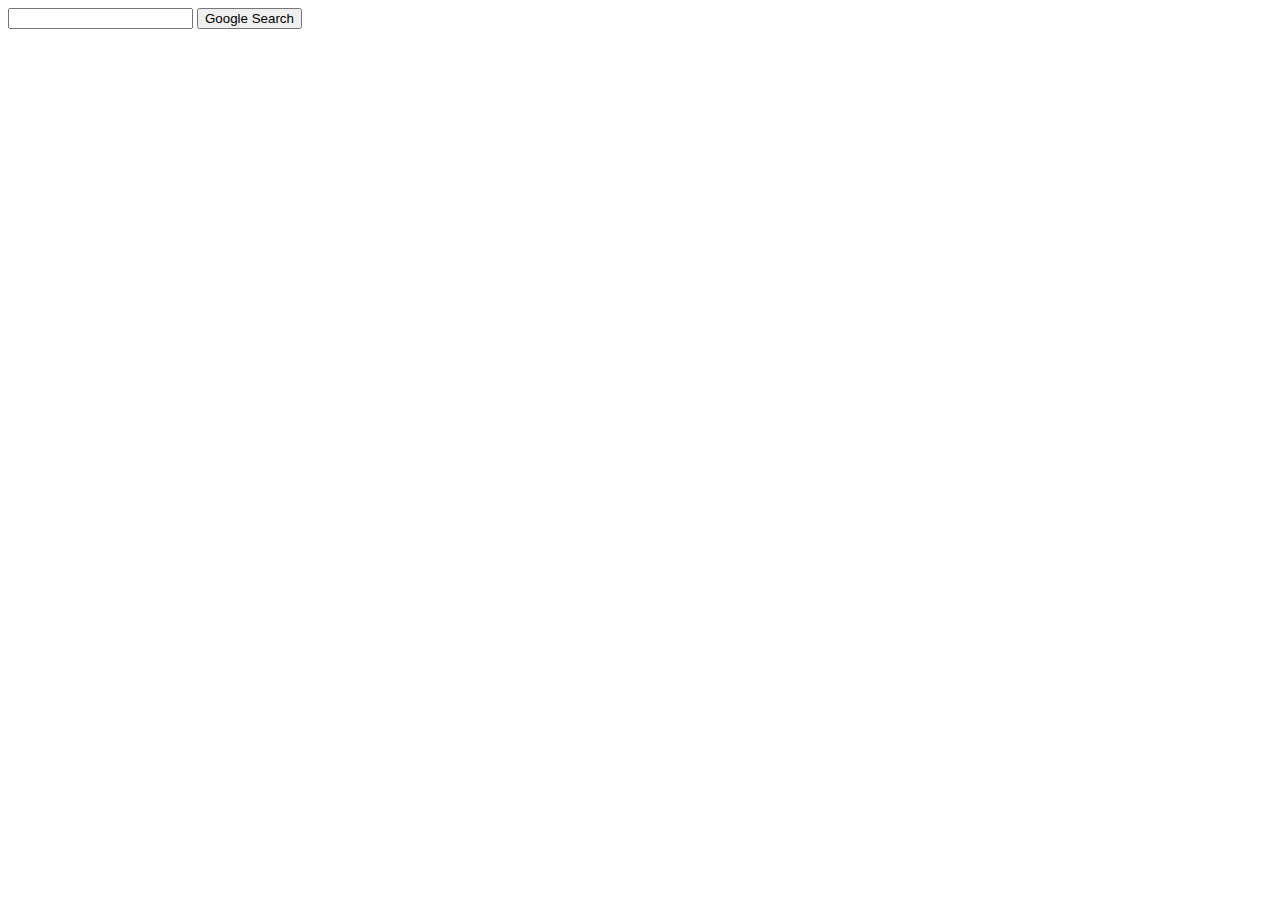
==== index.html @ 224786e8 "first commit" ====
<!DOCTYPE html>
<html lang="en">
    <head>
        <title>Search</title>
    </head>
    <body>
        <form action="https://www.google.com/search">
            <input type="text" name="q">
            <input type="submit" value="Google Search">
        </form>
    </body>
</html>
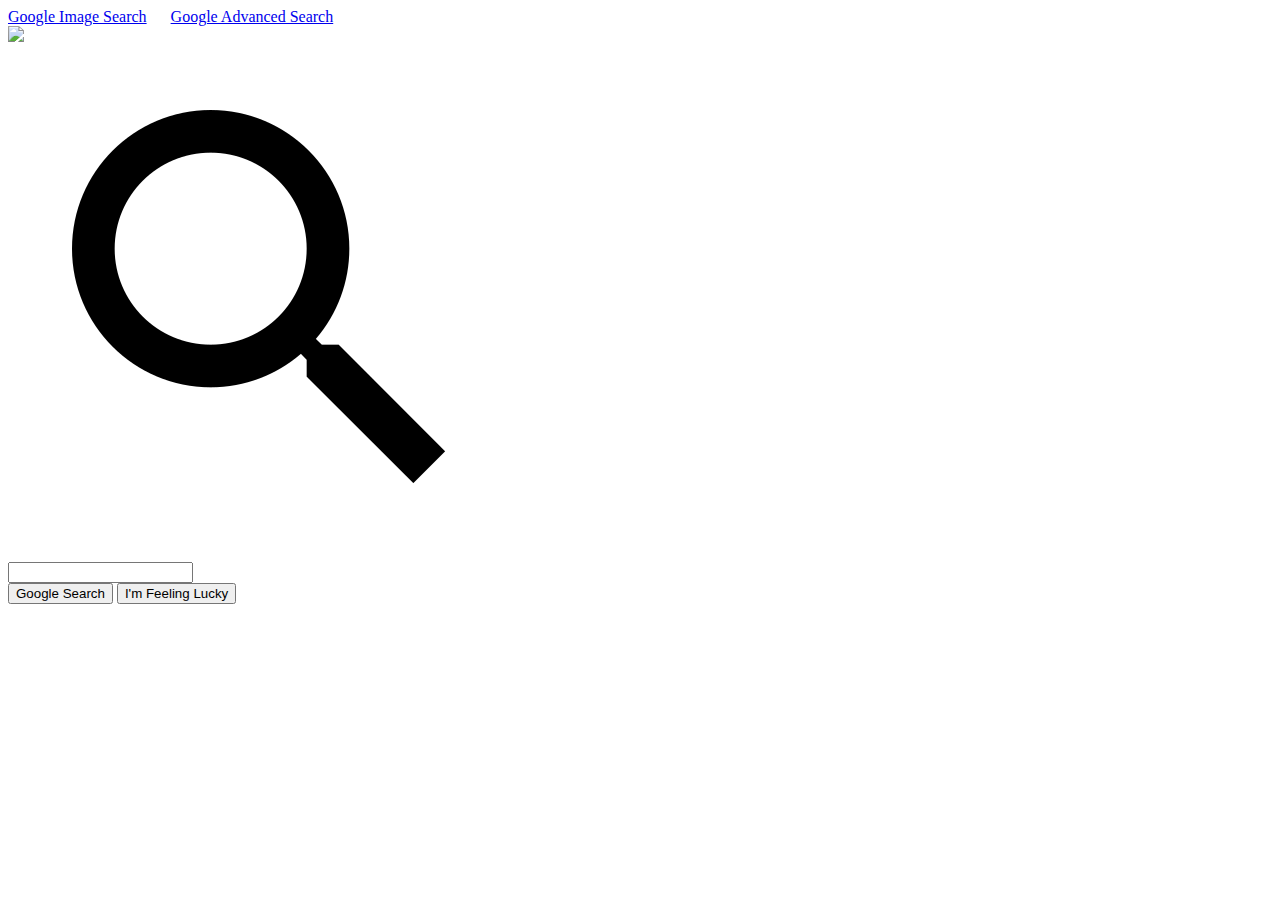
==== commit 2ad115fd: "Add first page elements" ====
--- a/index.html
+++ b/index.html
@@ -1,12 +1,33 @@
 <!DOCTYPE html>
 <html lang="en">
     <head>
-        <title>Search</title>
-    </head>
+        <title>My Search Page</title>
+    </head>    
     <body>
-        <form action="https://www.google.com/search">
-            <input type="text" name="q">
-            <input type="submit" value="Google Search">
-        </form>
+        <header>
+            <div class="search-options">
+                <a href="./images.html">Google Image Search</a>
+                <a style="margin-left: 20px" href="./advanced.html">Google Advanced Search</a>
+            </div>            
+        </header>
+        <div class="logo">
+            <img class="google-logo" src="https://www.google.com/images/branding/googlelogo/2x/googlelogo_color_272x92dp.png">
+        </div>
+        <div class="search-panel">
+                <form action="https://www.google.com/search">
+                    <div class="search-box">
+                        <div class="search-icon">
+                            <img src="./img/magnifying_glass.svg.png" alt="search">
+                        </div>
+                        <div class="input-box">
+                            <input class="text-box" type="text" name="q" aria-label="Search">
+                        </div>
+                    </div>
+                    <div class="search-button">
+                        <input class="btn" type="submit" value="Google Search">
+                        <input class="btn" type="submit" name="btnI" value="I'm Feeling Lucky">
+                    </div>
+                </form>
+        </div>
     </body>
 </html>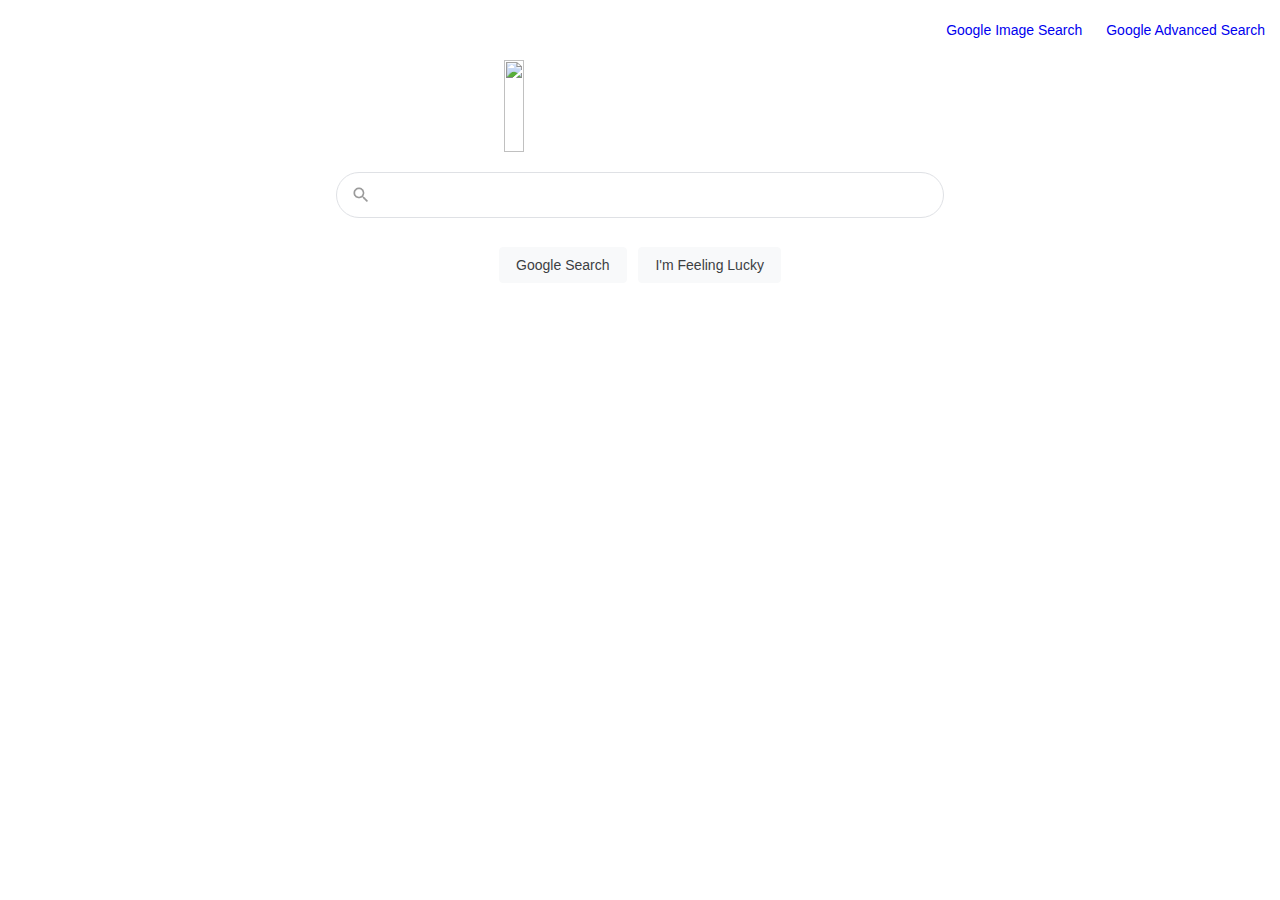
==== commit b434dba5: "Add style sheet" ====
--- a/index.html
+++ b/index.html
@@ -2,6 +2,7 @@
 <html lang="en">
     <head>
         <title>My Search Page</title>
+        <link rel="stylesheet" href="styles.css">
     </head>    
     <body>
         <header>
--- a/styles.css
+++ b/styles.css
@@ -0,0 +1,113 @@
+body {
+    font-family: arial,sans-serif;
+    font-size: 14px;
+    margin: 0;
+    min-width: 400px;
+}
+header {
+    height: 60px;
+    padding: 6;
+    display: flex;
+    align-items:center;
+    justify-content: right;
+}
+header > div > a {
+    text-decoration: none;
+}
+header > div > a:hover {
+    text-decoration: underline;
+}
+.search-options{
+    padding-right: 15px;
+}
+.logo {
+    margin-top:0px;
+    display: flex;
+    flex-direction: column;
+    align-items: center;
+}
+.google-logo {
+    max-height: 100%;
+    max-width: 100%;
+    object-fit: contain;
+    object-position: center bottom;
+    width: auto;
+    height: 92px;
+    aspect-ratio: auto 272 / 92;
+} 
+.search-panel {
+    padding: 20px;
+    max-height: 160px;
+    flex-shrink: 0;
+    box-sizing: border-box;
+    text-align: center;
+}
+.search-box{
+    display: flex;
+    z-index: 3;
+    height: 44px;
+    background: #fff;
+    border: 1px solid #dfe1e5;
+    box-shadow: none;
+    border-radius: 24px;
+    margin: 0 auto;
+    width: auto;
+    max-width: 584px;
+    padding: 0px 8px 0 14px;
+    align-items: center;
+}
+.search-box:hover {
+    box-shadow: 0 0 5px rgba(160, 160, 160, 0.6);
+    -webkit-box-shadow: 0 0 5px rgba(160, 160, 160, 0.6);
+}
+.search-icon {
+    display: flex;
+    justify-content: center;
+    align-items: center;
+    height: 44px;
+    padding-right: 13px;
+}
+.search-icon img{
+    height: 20px;
+    filter: invert(60%)
+}
+.input-box{
+    display: flex;
+    flex: 1;
+    flex-wrap:wrap;
+}
+.text-box{
+    margin: 0;
+    padding: 0;
+    height: 34px;
+    font-size: 16px;
+    border: none;
+    outline: none;
+    word-wrap: break-word;
+    display: flex;
+    flex: 100%;
+}
+.search-button{
+    height: 70px;
+    padding-top: 18px;
+    display: block;
+}
+.btn{
+    background-color: #f8f9fa;
+    border: 1px solid #f8f9fa;
+    border-radius: 4px;
+    color: #3c4043;
+    font-family: arial,sans-serif;
+    font-size: 14px;
+    margin: 11px 4px;
+    padding: 0 16px;
+    line-height: 27px;
+    height: 36px;
+    min-width: 54px;
+    text-align: center;
+    cursor: pointer;
+    user-select: none;
+}
+.btn:hover {
+    box-shadow: 0 0 1px rgb(118,118,118)
+}
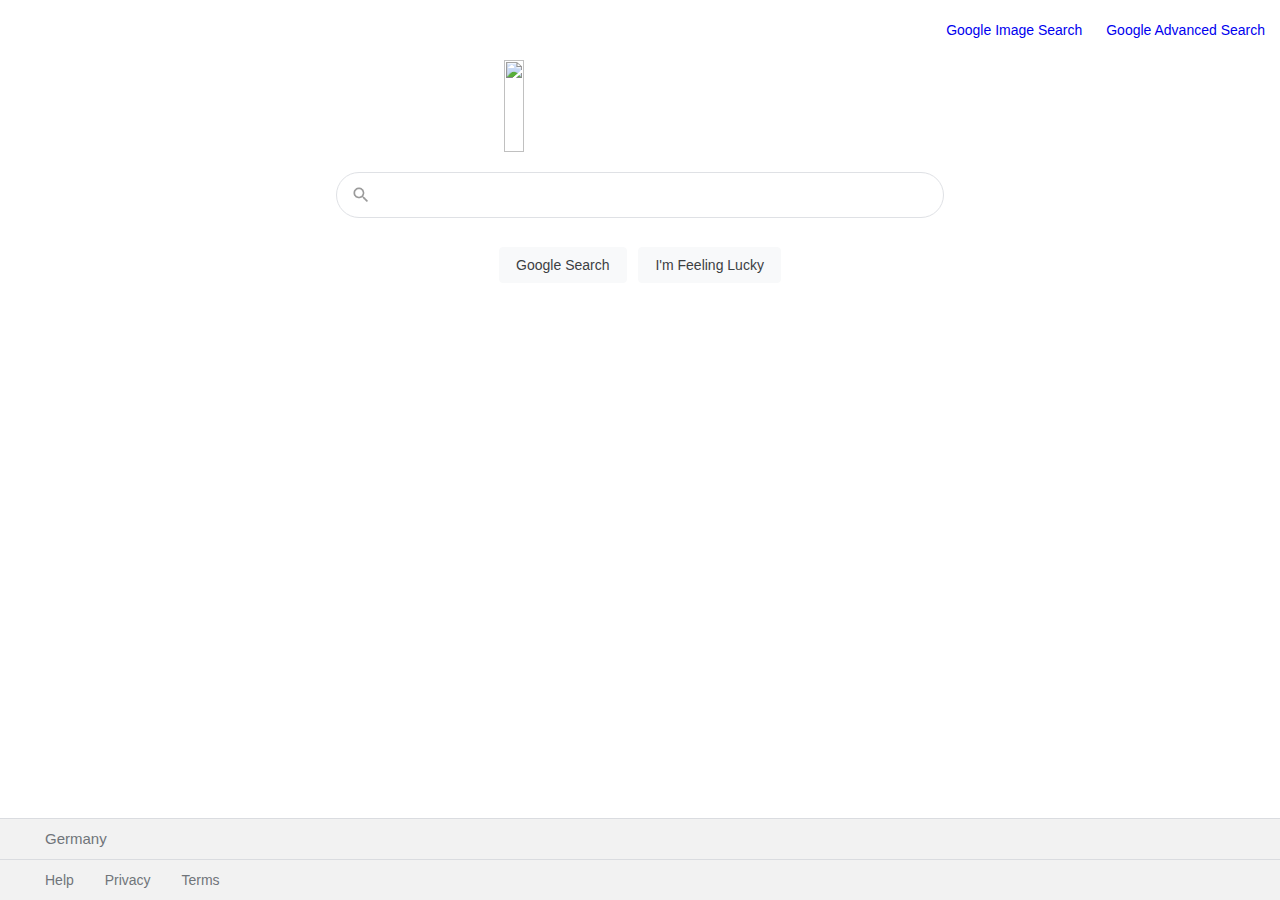
==== commit c106391d: "Add Footer with styles" ====
--- a/index.html
+++ b/index.html
@@ -31,4 +31,14 @@
                 </form>
         </div>
     </body>
+    <footer>
+		<div class="footer-location">
+			<span>Germany</span>
+		</div>
+		<div class="footer-options">
+			<span>Help</span>
+			<span class="footer-text">Privacy</span>
+			<span class="footer-text">Terms</span>
+		</div>
+	</footer>
 </html>--- a/styles.css
+++ b/styles.css
@@ -111,3 +111,25 @@
 .btn:hover {
     box-shadow: 0 0 1px rgb(118,118,118)
 }
+footer{
+    position: absolute;
+    bottom: 0;
+    background: #f2f2f2;
+    line-height: 40px;
+    width: 100%;
+    min-width: 1261px;
+    border-top: 1px solid #dadce0;
+}
+.footer-location{
+    border-bottom: 1px solid #dadce0;
+    color: #70757a;
+    font-size: 15px;
+    padding-left: 45px;
+}
+.footer-options{
+    color: #70757a;
+    margin: 0 45px;
+}
+.footer-text{
+    padding-left: 27px;
+}